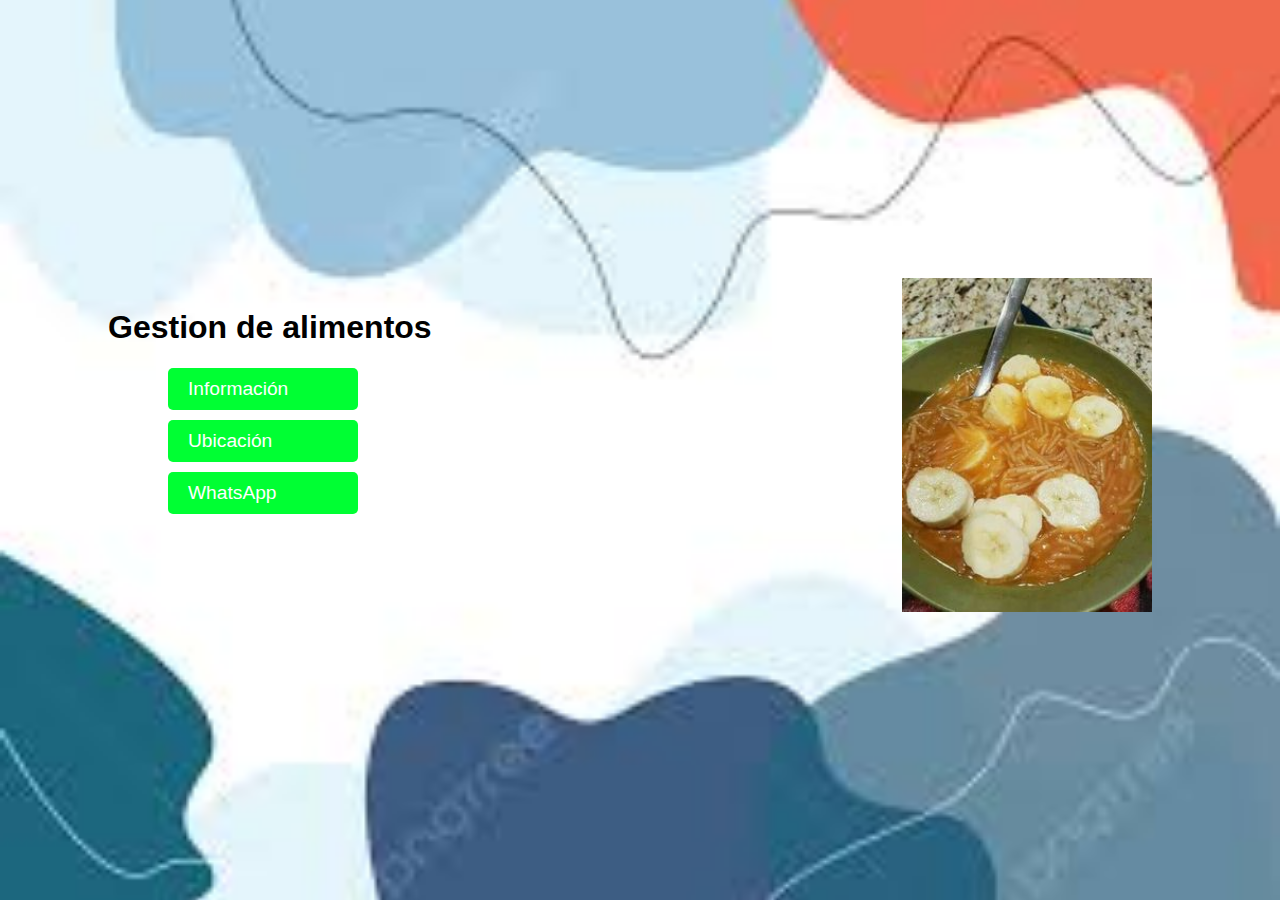
==== index.html @ a85f5f18 "feed: html actualizado" ====
<!DOCTYPE html>
<html lang="es">
<head>
    <meta charset="UTF-8">
    <meta name="viewport" content="width=device-width, initial-scale=1.0">
    <title>Gestion de alimentos</title>
    <link rel="stylesheet" href="styles/styles.css">
</head>
<body>
    <div class="container">
        <div class="buttons">
            <h1>Gestion de alimentos</h1>
            <a href="#informacion" class="button">Información</a>
            <a href="#ubicacion" class="button">Ubicación</a>
            <a href="https://wa.me/51921150948" class="button" target="_blank">WhatsApp</a>
        </div>
        <div class="image">
            <img src="../media/meme.jpg" alt="Descripción de la imagen">
        </div>
    </div>

    <section id="informacion" style="display:none;">
        <h2>Información</h2>
        <p>pa que quieres info si ni sabes leer sanaso</p>
    </section>

    <section id="ubicacion" style="display:none;">
        <h2>Ubicación</h2>
        <p>rata te crees</p>
    </section>

    <script src="scripts/script.js"></script>
</body>
</html>
---- styles/styles.css ----
body {
    margin: 0;
    height: 100vh;
    display: flex;
    align-items: center;
    background-image: url('../media/portada.jpg'); /* Ajusta la ruta si es necesario */
    background-size: cover; /* Asegura que la imagen cubra el fondo */
    background-position: center; /* Centra la imagen */
    font-family: Arial, sans-serif;
    color: white;
    text-align: center;
}

.container {
    display: flex;
    justify-content: space-between; /* Espacio entre los elementos */
    align-items: flex-start; /* Alinea los elementos en la parte superior */
    width: 80%; /* Ajusta el ancho según tus necesidades */
    margin: 0 auto; /* Centra el contenedor */
}

h1 {
    margin-left: -60px; /* Ajusta este valor según sea necesario */
    color: black;
}

.buttons {
    flex: 2; /* Ocupa el espacio disponible a la izquierda */
    text-align: left; /* Alinea el texto a la izquierda */
    padding-left: 40px;
}

.button {
    display: block; /* Mantener como bloque */
    width: 150px; /* Ajusta el ancho a tu preferencia */
    background-color: #00ff33;
    color: white;
    border: none;
    padding: 10px 20px;
    margin: 10px 0; /* Espacio vertical entre botones */
    cursor: pointer;
    font-size: 1.2em;
    border-radius: 5px;
    text-decoration: none; /* Elimina el subrayado de enlaces */
}

.button:hover {
    background-color: #000000; /* Color al pasar el mouse */
}

.image {
    flex: 1; /* Ocupa el espacio disponible a la derecha */
    display: flex;
    justify-content: flex-end; /* Alinea la imagen a la derecha */
}

.image img {
    width: 250px; /* O usa un porcentaje como 90% */
    max-width: none; /* Esto permite que la imagen crezca sin límite */
    height: auto; /* Mantiene la proporción */
    margin-top: -10px; /* Ajusta la posición vertical */
}
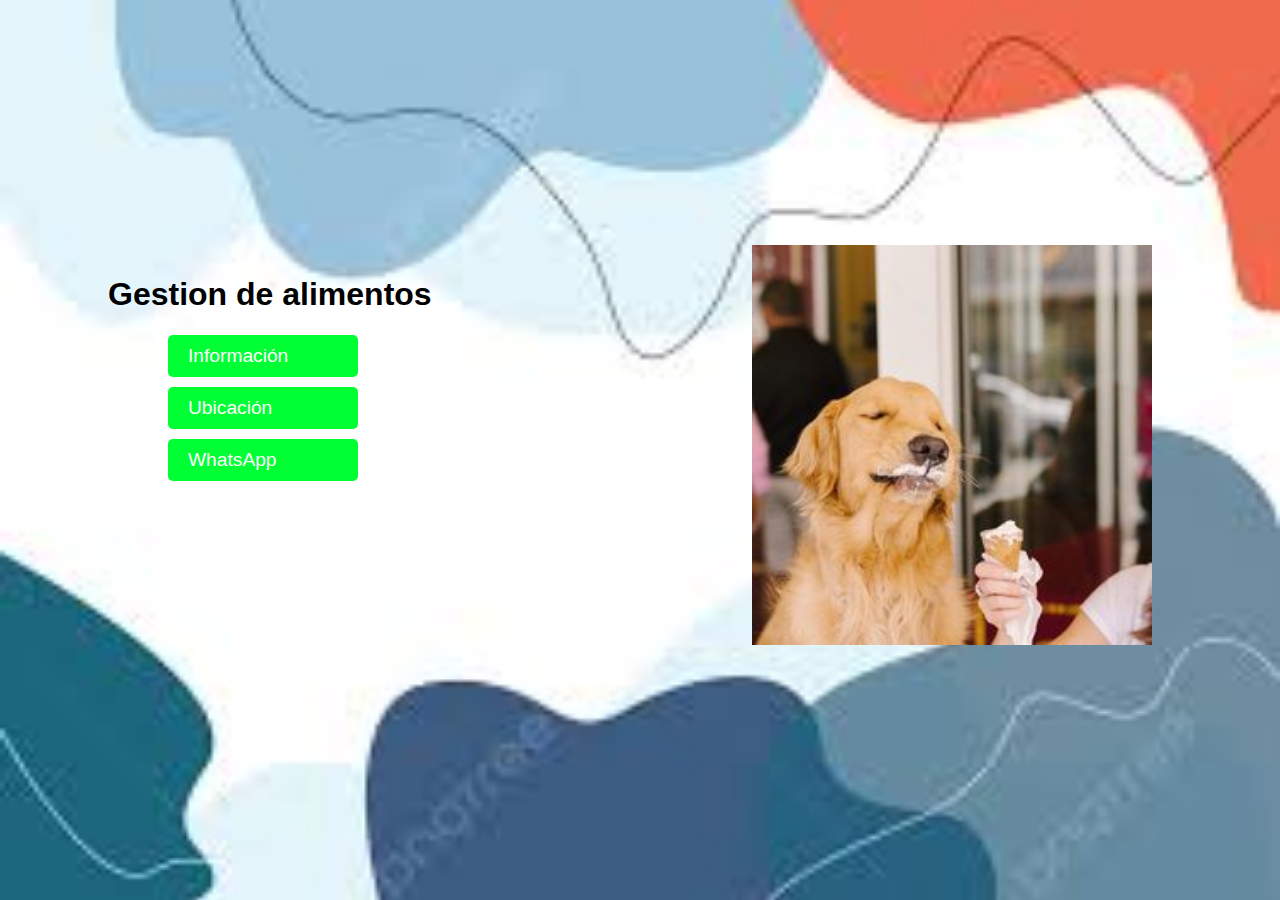
==== commit 8f620e61: "feed: html actualisado" ====
--- a/index.html
+++ b/index.html
@@ -15,7 +15,7 @@
             <a href="https://wa.me/51921150948" class="button" target="_blank">WhatsApp</a>
         </div>
         <div class="image">
-            <img src="../media/meme.jpg" alt="Descripción de la imagen">
+            <img src="../media/perrito.jpg" alt="Descripción de la imagen">
         </div>
     </div>
 
--- a/styles/styles.css
+++ b/styles/styles.css
@@ -55,7 +55,7 @@
 }
 
 .image img {
-    width: 250px; /* O usa un porcentaje como 90% */
+    width: 400px; /* O usa un porcentaje como 90% */
     max-width: none; /* Esto permite que la imagen crezca sin límite */
     height: auto; /* Mantiene la proporción */
     margin-top: -10px; /* Ajusta la posición vertical */
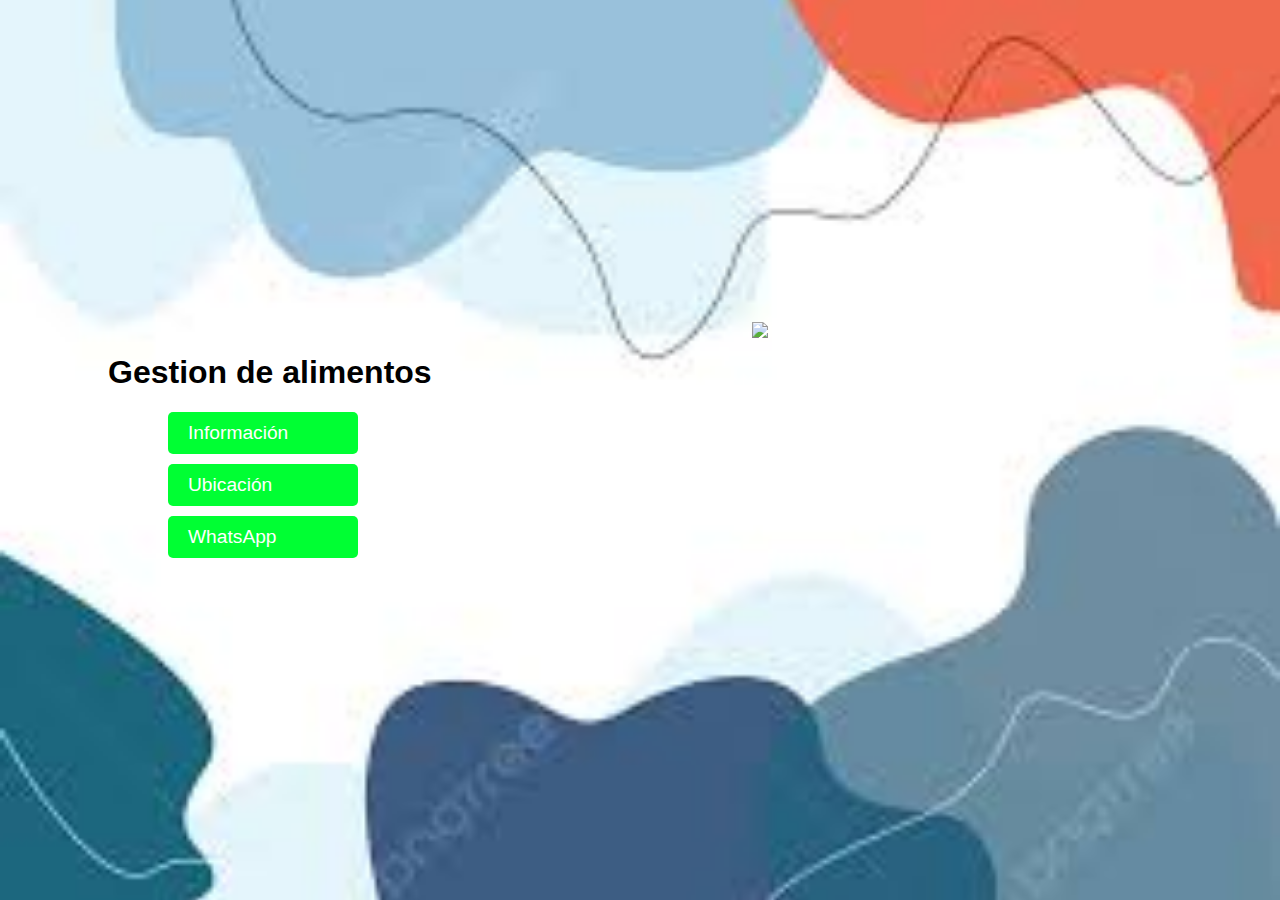
==== commit 17e6bf14: "feed: html actualisado" ====
--- a/index.html
+++ b/index.html
@@ -15,7 +15,7 @@
             <a href="https://wa.me/51921150948" class="button" target="_blank">WhatsApp</a>
         </div>
         <div class="image">
-            <img src="../media/perrito.jpg" alt="Descripción de la imagen">
+            <img src="https://MIGUEL12344.github.io/experimentos/media/tu-imagen.jpg" alt="Descripción de la imagen">
         </div>
     </div>
 
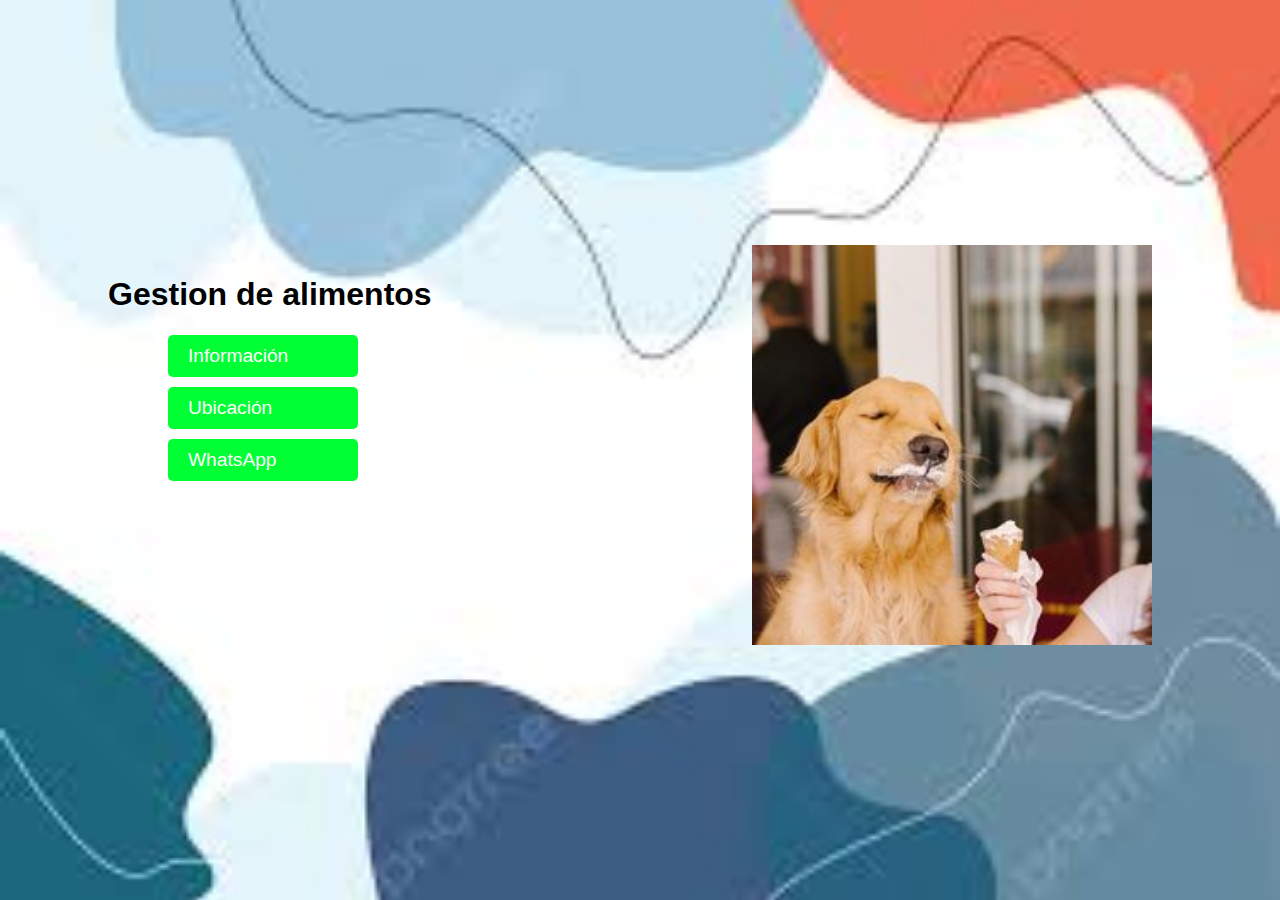
==== commit b5ac5af9: "html" ====
--- a/index.html
+++ b/index.html
@@ -15,7 +15,7 @@
             <a href="https://wa.me/51921150948" class="button" target="_blank">WhatsApp</a>
         </div>
         <div class="image">
-            <img src="https://MIGUEL12344.github.io/experimentos/media/tu-imagen.jpg" alt="Descripción de la imagen">
+            <img src="https://MIGUEL12344.github.io/experimentos/media/perrito.jpg" alt="Descripción de la imagen">
         </div>
     </div>
 
